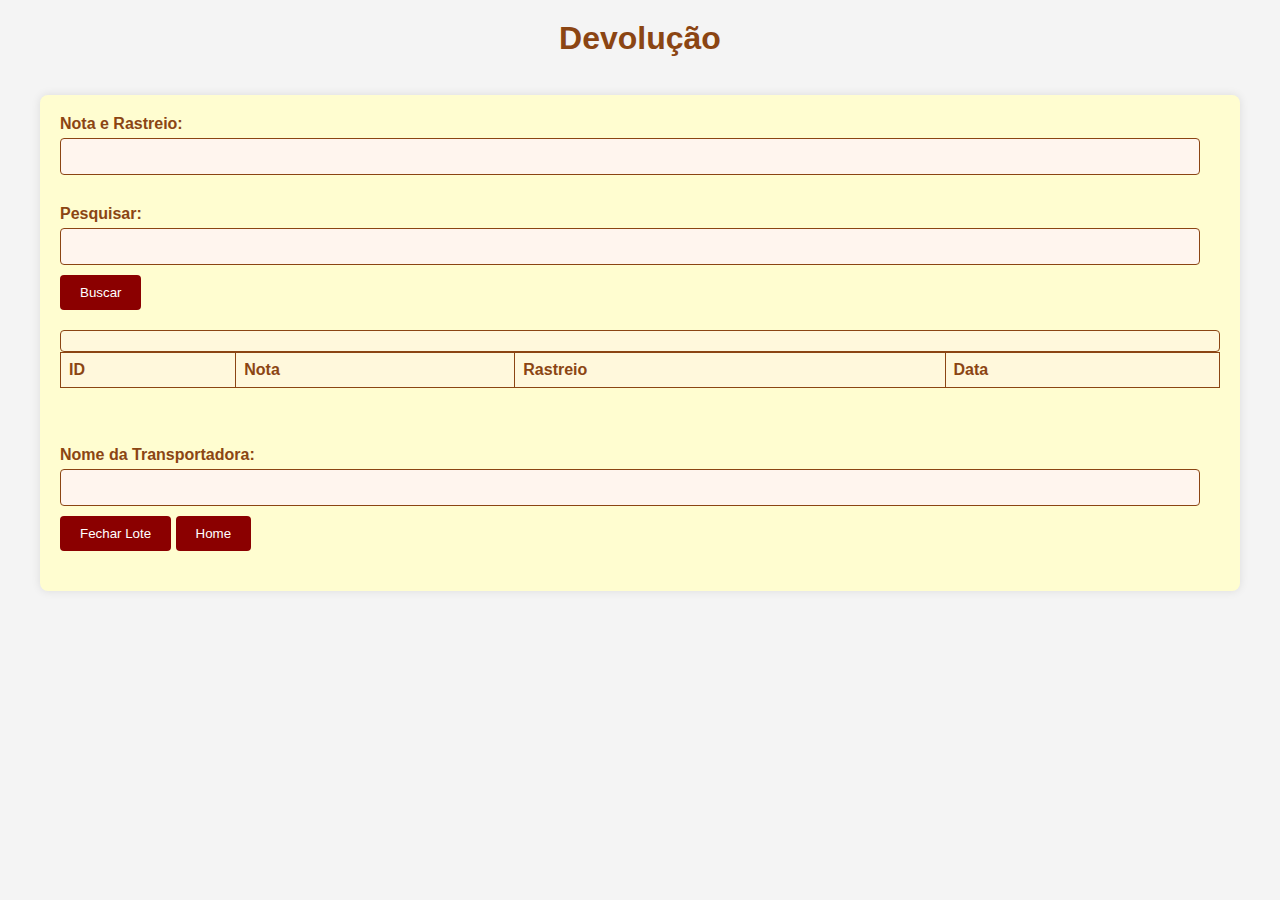
==== expedicao-main/public/Devolu.html @ 9847cddd "99" ====
<!DOCTYPE html>
<html lang="en">
<head>
    <meta charset="UTF-8">
    <meta name="viewport" content="width=device-width, initial-scale=1.0">
    <title>Devolução</title>
    <link rel="stylesheet" href="DevStyle.css">
</head>
<body>
    <h1>Devolução</h1><br>
 

        <div class="container">
        <div class="form-container">
            <label for="notaRastreio">Nota e Rastreio:</label><br>
            <input type="text" id="notaRastreio" name="notaRastreio" maxlength="87"><br>
        </div>
        <div class="search-container">
            <label for="search">Pesquisar:</label><br>
            <input type="text" id="search" name="search">
            <button onclick="searchBarcode()">Buscar</button>
        </div>
        <div id="barcodeScanner"></div> <!-- Div para exibir o vídeo do scanner -->
        <table id="barcodeTable">
            <thead>
                <tr>
                    <th>ID</th>
                    <th>Nota</th>
                    <th>Rastreio</th>
                    <th>Data</th>
                </tr>
            </thead>
            <tbody id="tableBody">
                <!-- Dados da tabela serão inseridos aqui dinamicamente -->
            </tbody>
        </table><br>
        <!-- Div para exibir o total de linhas -->
        <div id="totalRowsContainer"></div>
        <div class="button-container">
            <!--<button onclick="refreshTable()">Atualizar</button>
            <button onclick="exportToExcel()">Exportar para Excel</button>-->
            <input type="hidden" id="loteId" value=""> 
        </div>
        <!-- Novo campo para criar lote -->
        <div class="form-container">
            <label for="nomeLote">Nome da Transportadora:</label><br>
            <input type="text" id="nomeLote" name="nomeLote"><br>
            <button onclick="criarLote()">Fechar Lote</button>
            <button onclick="Home()">Home</button>
        </div>

    <script src="Devoluc.js"></script>
</body>
</html>
---- expedicao-main/public/DevStyle.css ----
/* DevStyle.css */

/* Reset de estilo */
* {
    margin: 0;
    padding: 0;
    box-sizing: border-box;
}

/* Estilo geral do corpo */
body {
    font-family: Arial, sans-serif;
    background-color: #f4f4f4; /* Cor de fundo padrão */
    padding: 20px;
    color: #333;
}

/* Estilo do título principal */
h1 {
    text-align: center;
    margin-bottom: 20px;
    color: #8B4513; /* Marrom escuro */
}

/* Contêiner principal */
.container {
    max-width: 1200px;
    margin: 0 auto;
    background-color: #FFFDD0; /* Creme */
    padding: 20px;
    box-shadow: 0 0 10px rgba(0, 0, 0, 0.1);
    border-radius: 8px;
}

/* Contêiner do formulário */
.form-container {
    margin-bottom: 20px;
}

/* Estilo dos labels */
label {
    font-weight: bold;
    margin-bottom: 5px;
    display: inline-block;
    color: #8B4513; /* Marrom escuro */
}

/* Estilo dos inputs */
input[type="text"] {
    width: calc(100% - 20px);
    padding: 10px;
    margin-bottom: 10px;
    border: 1px solid #8B4513; /* Marrom escuro */
    border-radius: 4px;
    background-color: #FFF5EE; /* Creme mais claro */
    color: #8B4513; /* Marrom escuro */
}

/* Estilo dos botões */
button {
    background-color: #8B0000; /* Vermelho escuro */
    color: #fff;
    border: none;
    padding: 10px 20px;
    border-radius: 4px;
    cursor: pointer;
    transition: background-color 0.3s ease;
}

button:hover {
    background-color: #B22222; /* Vermelho um pouco mais claro */
}

/* Contêiner de busca */
.search-container {
    margin-bottom: 20px;
}

/* Estilo da tabela */
table {
    width: 100%;
    border-collapse: collapse;
    margin-bottom: 20px;
}

table th, table td {
    border: 1px solid #8B4513; /* Marrom escuro */
    padding: 8px;
    text-align: left;
    color: #8B4513; /* Marrom escuro */
}

table th {
    background-color: #FFF8DC; /* Creme claro */
    font-weight: bold;
}

/* Contêiner do total de linhas */
#totalRowsContainer {
    margin-top: 20px;
    font-weight: bold;
    color: #8B4513; /* Marrom escuro */
}

/* Contêiner de botões */
.button-container {
    margin-top: 20px;
    text-align: right;
}

/* Estilo para o vídeo do scanner */
#barcodeScanner {
    margin-top: 20px;
    border: 1px solid #8B4513; /* Marrom escuro */
    padding: 10px;
    border-radius: 4px;
    background-color: #FFF8DC; /* Creme claro */
}
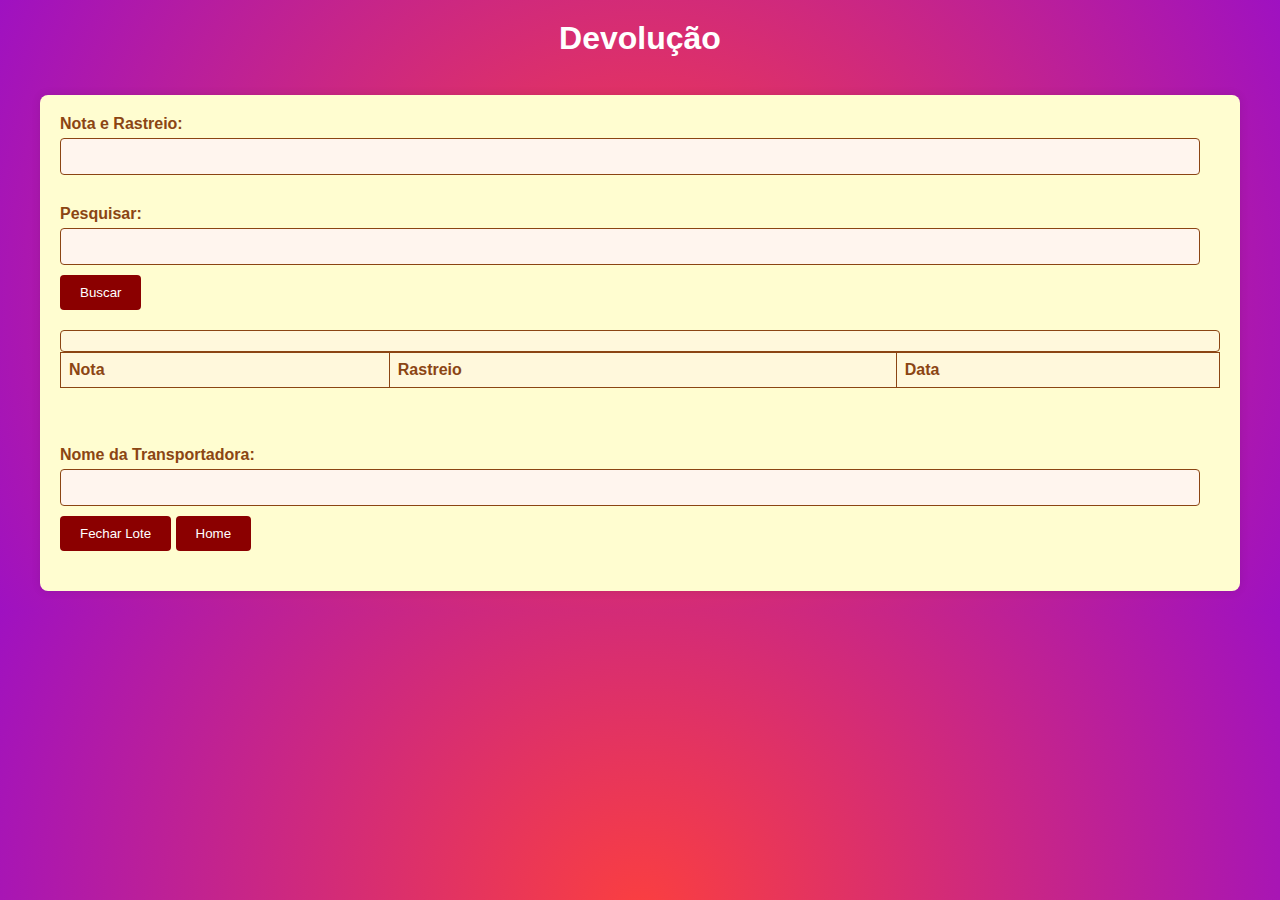
==== commit e5955d4d: "Devolução" ====
--- a/expedicao-main/public/Devolu.html
+++ b/expedicao-main/public/Devolu.html
@@ -24,7 +24,6 @@
         <table id="barcodeTable">
             <thead>
                 <tr>
-                    <th>ID</th>
                     <th>Nota</th>
                     <th>Rastreio</th>
                     <th>Data</th>
--- a/expedicao-main/public/DevStyle.css
+++ b/expedicao-main/public/DevStyle.css
@@ -10,7 +10,8 @@
 /* Estilo geral do corpo */
 body {
     font-family: Arial, sans-serif;
-    background-color: #f4f4f4; /* Cor de fundo padrão */
+    background: rgb(251,63,63);
+background: radial-gradient(circle, rgba(251,63,63,1) 0%, rgba(159,17,193,1) 100%);
     padding: 20px;
     color: #333;
 }
@@ -19,7 +20,7 @@
 h1 {
     text-align: center;
     margin-bottom: 20px;
-    color: #8B4513; /* Marrom escuro */
+    color: #ffffff; /* Marrom escuro */
 }
 
 /* Contêiner principal */
@@ -116,3 +117,37 @@
     border-radius: 4px;
     background-color: #FFF8DC; /* Creme claro */
 }
+/* Media queries para dispositivos móveis */
+@media only screen and (max-width: 600px) {
+    /* Ocultar o campo de data em dispositivos móveis */
+    #barcodeTable th:last-child,
+    #barcodeTable td:last-child {
+        display: none;
+    }
+
+    /* Diminuir um pouco o tamanho do campo de nota em dispositivos móveis */
+    #barcodeTable th:nth-child(2),
+    #barcodeTable td:nth-child(2) {
+        max-width: 150px;
+        overflow: hidden;
+        text-overflow: ellipsis;
+    }
+
+    /* Ajustes para os campos de busca e nota de rastreamento */
+    .form-container input[type="text"],
+    .search-container input[type="text"],
+    .form-container label,
+    .containerchek
+    .search-container label {
+        width: calc(100% - 5px); /* Distribui igualmente em dispositivos móveis */
+        /*margin-right: 5px;*/
+        margin-left: 5px;
+        margin-bottom: 1px; /* Adiciona um espaçamento entre os campos */
+        display: block; /* Garante que cada campo apareça em uma linha separada */
+    }
+
+    .form-container button,
+    .search-container button {
+        width: 100%; /* Estende o botão para ocupar a largura total */
+    }
+}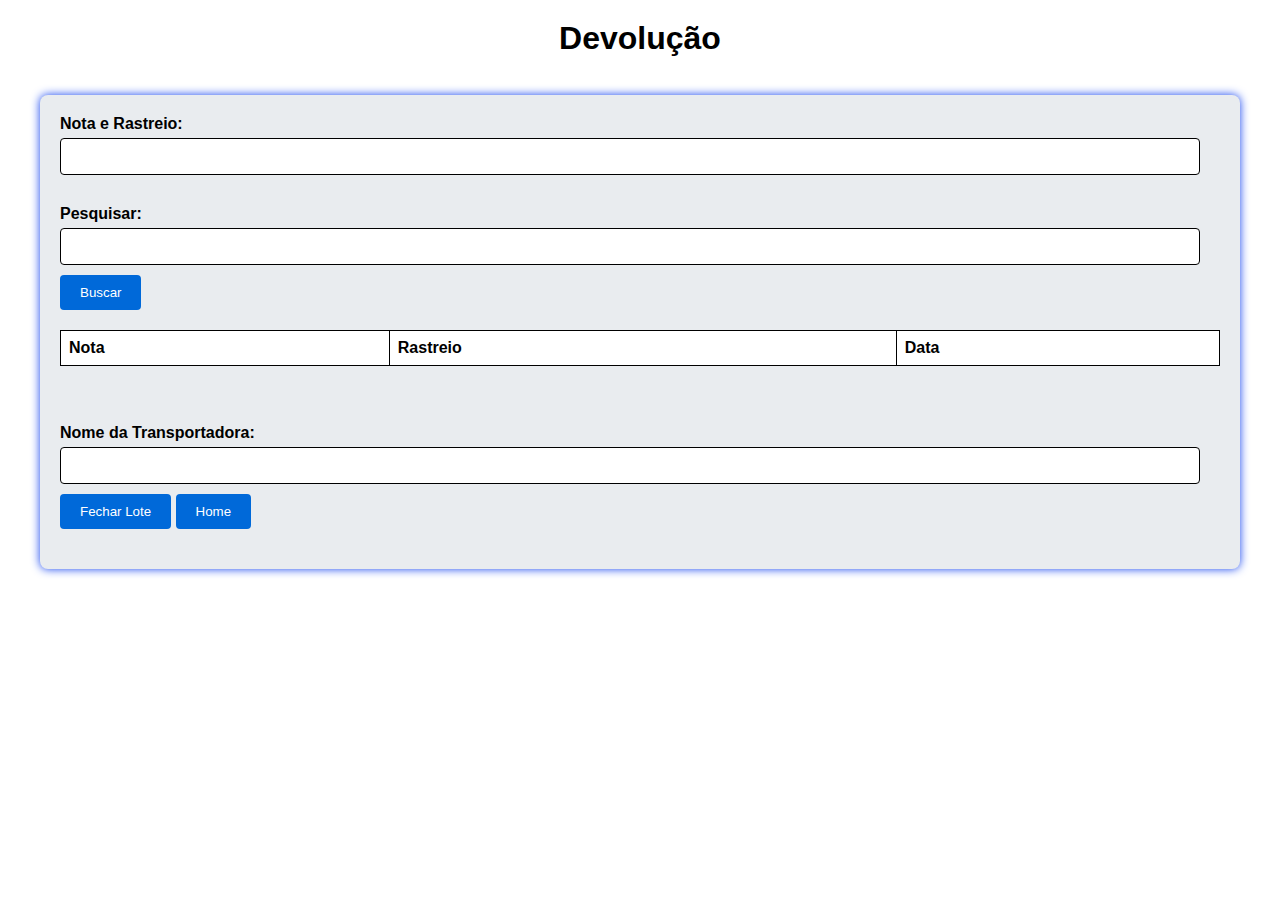
==== commit bebb22bc: "alterações" ====
--- a/expedicao-main/public/Devolu.html
+++ b/expedicao-main/public/Devolu.html
@@ -5,6 +5,7 @@
     <meta name="viewport" content="width=device-width, initial-scale=1.0">
     <title>Devolução</title>
     <link rel="stylesheet" href="DevStyle.css">
+    <link rel="stylesheet" href="https://cdn.datatables.net/1.11.5/css/jquery.dataTables.min.css">
 </head>
 <body>
     <h1>Devolução</h1><br>
@@ -20,7 +21,7 @@
             <input type="text" id="search" name="search">
             <button onclick="searchBarcode()">Buscar</button>
         </div>
-        <div id="barcodeScanner"></div> <!-- Div para exibir o vídeo do scanner -->
+     <!--  <div id="barcodeScanner"></div> --> <!-- Div para exibir o vídeo do scanner -->
         <table id="barcodeTable">
             <thead>
                 <tr>
@@ -47,7 +48,9 @@
             <button onclick="criarLote()">Fechar Lote</button>
             <button onclick="Home()">Home</button>
         </div>
-
+        <script src="https://code.jquery.com/jquery-3.6.0.min.js"></script>
+        <!-- DataTables JS -->
+        <script src="https://cdn.datatables.net/1.11.5/js/jquery.dataTables.min.js"></script>
     <script src="Devoluc.js"></script>
 </body>
 </html>--- a/expedicao-main/public/DevStyle.css
+++ b/expedicao-main/public/DevStyle.css
@@ -10,26 +10,25 @@
 /* Estilo geral do corpo */
 body {
     font-family: Arial, sans-serif;
-    background: rgb(251,63,63);
-background: radial-gradient(circle, rgba(251,63,63,1) 0%, rgba(159,17,193,1) 100%);
+    background: rgb#000000;
     padding: 20px;
-    color: #333;
+    color: #e9ecef;
 }
 
 /* Estilo do título principal */
 h1 {
     text-align: center;
     margin-bottom: 20px;
-    color: #ffffff; /* Marrom escuro */
+    color: #000000; /* Marrom escuro */
 }
 
 /* Contêiner principal */
 .container {
     max-width: 1200px;
     margin: 0 auto;
-    background-color: #FFFDD0; /* Creme */
+    background-color: #e9ecef; /* Creme */
     padding: 20px;
-    box-shadow: 0 0 10px rgba(0, 0, 0, 0.1);
+    box-shadow: 0 0 10px rgb(19 66 239);
     border-radius: 8px;
 }
 
@@ -43,7 +42,7 @@
     font-weight: bold;
     margin-bottom: 5px;
     display: inline-block;
-    color: #8B4513; /* Marrom escuro */
+    color: #000000; /* Marrom escuro */
 }
 
 /* Estilo dos inputs */
@@ -51,25 +50,25 @@
     width: calc(100% - 20px);
     padding: 10px;
     margin-bottom: 10px;
-    border: 1px solid #8B4513; /* Marrom escuro */
+    border: 1px solid #000000; /* Marrom escuro */
     border-radius: 4px;
-    background-color: #FFF5EE; /* Creme mais claro */
-    color: #8B4513; /* Marrom escuro */
+    background-color: #ffffff; /* Creme mais claro */
+    color: #0069d9; /* Marrom escuro */
 }
 
 /* Estilo dos botões */
 button {
-    background-color: #8B0000; /* Vermelho escuro */
+    background-color: #0069d9; /* Vermelho escuro */
     color: #fff;
     border: none;
     padding: 10px 20px;
     border-radius: 4px;
     cursor: pointer;
-    transition: background-color 0.3s ease;
+    transition: background-color 0.3s cubic-bezier(0.28, 0.05, 0.16, 0.89);
 }
 
 button:hover {
-    background-color: #B22222; /* Vermelho um pouco mais claro */
+    background-color: #180606; /* Vermelho um pouco mais claro */
 }
 
 /* Contêiner de busca */
@@ -85,14 +84,14 @@
 }
 
 table th, table td {
-    border: 1px solid #8B4513; /* Marrom escuro */
+    border: 1px solid #000000; /* Marrom escuro */
     padding: 8px;
     text-align: left;
-    color: #8B4513; /* Marrom escuro */
+    color: #000000; /* Marrom escuro */
 }
 
 table th {
-    background-color: #FFF8DC; /* Creme claro */
+    background-color: #ffffff; /* Creme claro */
     font-weight: bold;
 }
 
@@ -100,7 +99,7 @@
 #totalRowsContainer {
     margin-top: 20px;
     font-weight: bold;
-    color: #8B4513; /* Marrom escuro */
+    color: #000000; /* Marrom escuro */
 }
 
 /* Contêiner de botões */
@@ -112,10 +111,10 @@
 /* Estilo para o vídeo do scanner */
 #barcodeScanner {
     margin-top: 20px;
-    border: 1px solid #8B4513; /* Marrom escuro */
+    border: 1px solid #000000; /* Marrom escuro */
     padding: 10px;
     border-radius: 4px;
-    background-color: #FFF8DC; /* Creme claro */
+    background-color: #ffffff; /* Creme claro */
 }
 /* Media queries para dispositivos móveis */
 @media only screen and (max-width: 600px) {
